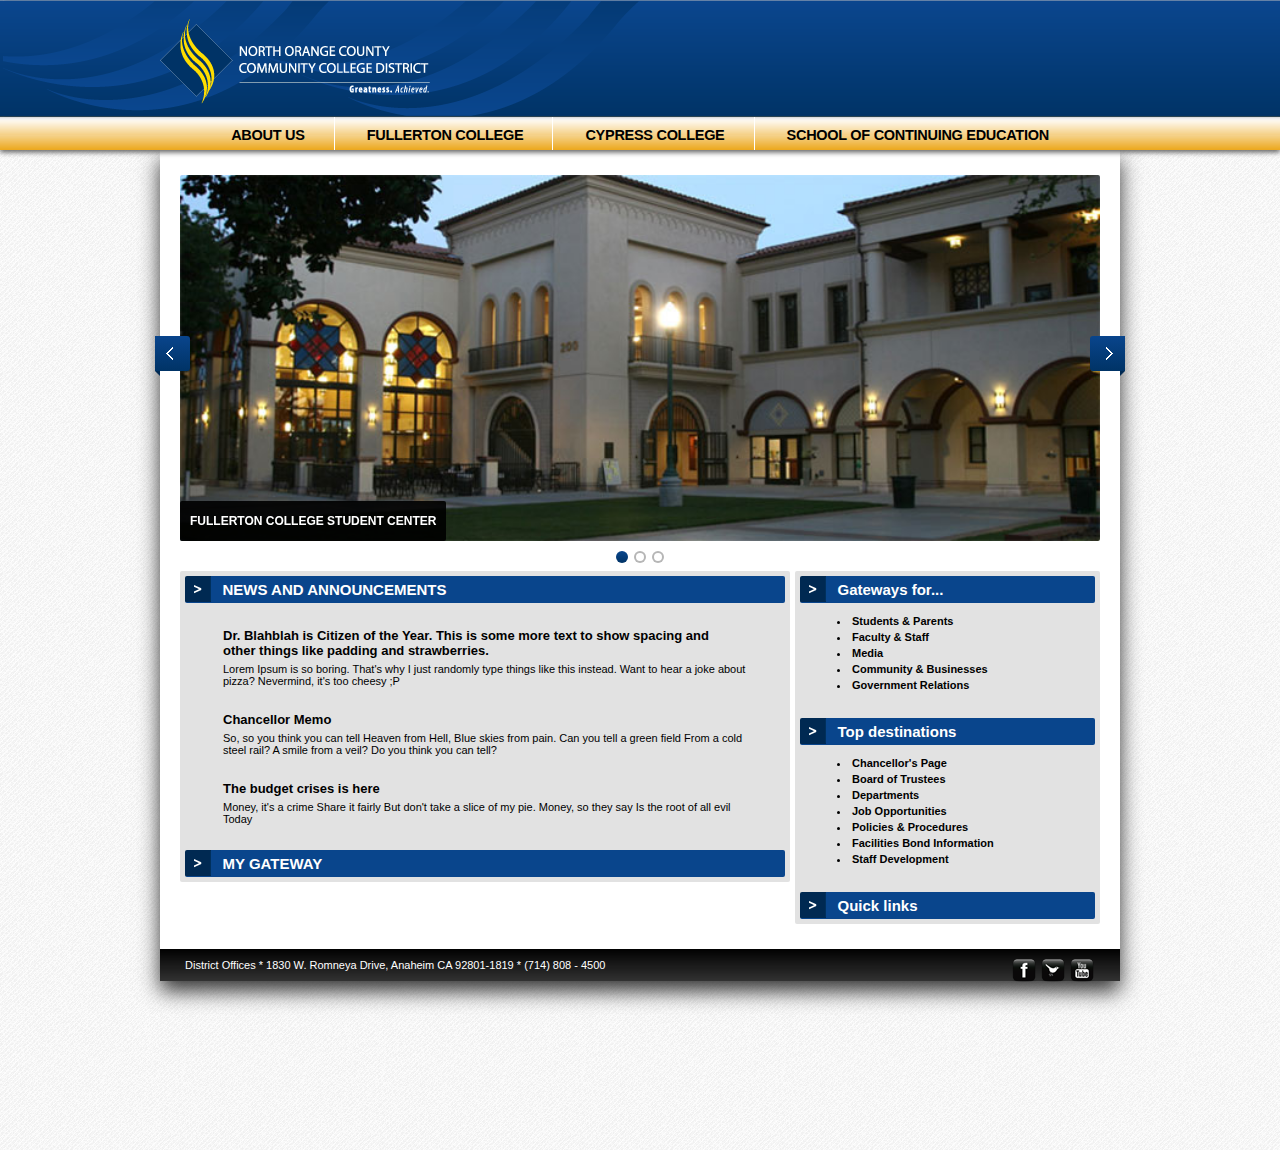
==== index.html @ 9644e1e0 "" ====
<!DOCTYPE html>
<html lang="en">

<head>
    <meta charset="UTF-8">
    <meta name="viewport" content="width=device-width, initial-scale=1.0"> 
    <meta name="description" content="the North Orange County Community College">
    <meta name="keywords" content="North, Orange, County, Community, College">
    <meta name="author" content="the North Orange County Community College">
    <title>Welcome to the North Orange County Community College</title>
    <link rel="stylesheet" href="css/reset.css" type="text/css">
    <link rel="stylesheet" href="css/main.css" type="text/css">
    <link rel="stylesheet" href="css/slider.css" type="text/css">
    <script src="js/detectmobilebrowser.js"></script>
</head>

<body>
    <header id="top_header">
        <div id="header_wrapper">
            <img src="images/header-bg-image.png" class="img-responsive" alt="North Orange County Community College District">
        </div>
    </header>
    
    <nav id="home_nav">
        <ul>
            <li><a href="about.html">About Us</a></li>
            <li><a href="#">Fullerton College</a></li>
            <li><a href="#">Cypress College</a></li>
            <li><a href="#">School of Continuing Education</a></li>
        </ul>
    </nav>
    
    <div id="backdrop">
        <div id="white_container">    
            <div class="flexslider">
                <ul class="slides">
                    <li>
                        <a href="#"><img src="images/student-center.jpg" alt="Fullerton College Student Center"></a>
                        <p>Fullerton College Student Center</p>
                    </li>
                    <li>
                        <a href="#"><img src="images/city-night-buildings-lights.jpg" alt="Fullerton College Student Center"></a>
                        <p>The Big Apple</p>
                    </li>
                    <li>
                        <a href="#"><img src="images/The-White-House-Wallpaper.jpg" alt="Fullerton College Student Center"></a>
                        <p>Don't push that red button</p>
                    </li>
                </ul>
            </div>
                                    
        <section id="left_column">
            <article>
                <h2>News and Announcements</h2>
                
                <h5>Dr. Blahblah is Citizen of the Year. This is some more text to show spacing and other things like padding and strawberries.</h5>
                <p>Lorem Ipsum is so boring. That's why I just randomly type things like this instead. Want to hear a joke about pizza? Nevermind, it's too cheesy ;P</p>
         
                <h5>Chancellor Memo</h5>
                <p>So, so you think you can tell Heaven from Hell, Blue skies from pain. Can you tell a green field From a cold steel rail? A smile from a veil? Do you think you can tell?</p>

                <h5>The budget crises is here</h5>
                <p>Money, it's a crime Share it fairly But don't take a slice of my pie. Money, so they say Is the root of all evil Today</p>
                    
                <h2>My Gateway</h2>
            </article>
        </section>
    
        <aside id="right_column">
            <header>
                <h3>Gateways for...</h3>
            </header>
            <ul>
                <li>Students & Parents</li>
                <li>Faculty & Staff</li>
                <li>Media</li>
                <li>Community & Businesses</li>
                <li>Government Relations</li>
            </ul>    
                
            <header>
                <h3>Top destinations</h3>
            </header>
            <ul>
                <li>Chancellor's Page</li>
                <li>Board of Trustees</li>
                <li>Departments</li>
                <li>Job Opportunities</li>
                <li>Policies & Procedures</li>
                <li>Facilities Bond Information</li>
                <li>Staff Development</li>
            </ul>
                
            <footer>
                <h3>Quick links</h3>
            </footer>
        </aside>
            
        <footer id="footer_bottom">
            District Offices * 1830 W. Romneya Drive, Anaheim CA 92801-1819 * (714) 808 - 4500
            <div id="icons">
                <a href="#"><img src="images/fb-icon.png" alt="Facebook"></a>
                <a href="#"><img src="images/twitter-icon.png" alt="Twitter"></a>
                <a href="#"><img src="images/yt-icon.png" alt="YouTube"></a>
            </div>
        </footer>
    </div>
    </div>

    <script src="js/jquery-1.10.2.min.js"></script>
    <script src="js/jquery.flexslider-min.js"></script>
    <script>
        $(document).ready(function () {
            $('.flexslider').flexslider({
                animation: 'fade'
            });
        });
    </script>
        
</body>
</html>
---- css/main.css ----
/* General styling */

html{
    height: 100%;
}

body{
    position: relative;
    font: 11px sans-serif;
    text-align: center;
}

a{
    text-decoration: none;
}

h2,h3{
    font: 15px Arial, sans-serif;
    font-weight: 900;
    background: #09458c;
    background-image: url('../images/head-bar-arrow.png');
    background-repeat: no-repeat;
    padding: 0.33em 0.5em 0.33em 2.5em;
    color: white;
    -webkit-border-radius: 2px;
    -moz-border-radius: 2px;
    border-radius: 2px;
}

h2{
    text-transform: uppercase;
}

h2:last-child{
    
    bottom: 5px;
}

h5{
    font: bold 13px Arial, sans-serif;
    padding: 25px 50px 5px 38px;
}

#top_header{
    background-image: url('../images/header-bg-tile.png');
    background-repeat: repeat-x;
}

#header_wrapper{
    width: 100%;
    max-width: 960px;
    margin: auto;
}

.img-responsive {
    display: block;
    max-width: 100%;
    height: auto;
    margin: 0px 0px 0px -157px;
}

#home_nav {
    position: relative;
    z-index: 100;
    width: 100%;
    background-image: url('../images/nav-bg-tile.png');
    background-repeat: repeat-x;
    
    -moz-box-shadow: 0px 2.5px 5px #666;
    -webkit-box-shadow: 0px 2.5px 5px #666;
    -o-box-shadow: 0px 2.5px 5px #666;
    box-shadow: 0px 2.5px 5px #666;
}

#home_nav > ul > li {
    display: inline-block;   
}

#home_nav > ul > li > a {
    border-right: 1px solid white;
    font: 14.5px Arial;
    font-weight: 600;
    letter-spacing: -0.02em;
    padding: 0.7em 2em 0.5em 2em;
    color: black;
    display: inline-block;
    text-transform: uppercase;
}

#home_nav > ul > li:last-child > a{
    border: none;
}

#backdrop{
    min-height: 1000px;
    background-image: url('../images/background.png');
    background-repeat: repeat;
}

#white_container{
    width: 100%;
    max-width: 960px;
    background: white;
    margin: 0px auto;
    -moz-box-shadow: 0px 10px 20px #333;
    -webkit-box-shadow: 0px 10px 20px #333;
    -o-box-shadow: 0px 10px 20px #333;
    box-shadow: 0px 10px 20px #333;
}

#left_column{
    float: left;
    text-align: left;
    width: 95%;
    max-width: 600px;
    margin: 0px 0px 25px 20px;
    padding: 5px;
    background: #e2e2e2;
    -webkit-border-radius: 2px;
    -moz-border-radius: 2px;
    border-radius: 2px;
}

#left_column p{
    padding: 0px 38px 0px 38px;
}

#left_column p:nth-last-child(2){
    padding: 0px 38px 25px 38px;
}

#right_column{
    float: left;
    text-align: left;
    width: 95%;
    max-width: 295px;
    margin: 0px 20px 25px 5px;    
    padding: 5px;
    background: #e2e2e2;
    -webkit-border-radius: 2px;
    -moz-border-radius: 2px;
    border-radius: 2px;
}

#right_column ul{
    list-style-type: disc;
    padding: 10px 25px 25px 50px;
}

#right_column ul li{
    font-weight: bold;
    padding: 2px;
}

#footer_bottom{
    clear: both;
    background-image: url('../images/footer-bg-tile.png');
    background-repeat: repeat-x;
    color: white;
    padding: 10px 25px;
    text-align: left;
}

#icons{
    float: right;
    display: inline-block;
    text-align: right;
    padding: 0px;
}

@media screen and (max-width: 400px) {
    #left_column{
	margin-left: 5px;
        margin-right: 5px;
    }
    #right_column{
        max-width: 400px;
        margin-left: 5px;
        margin-right: 5px;
    }
}
---- css/slider.css ----
/* Slider */

.flex-container a:active,
.flexslider a:active,
.flex-container a:focus,
.flexslider a:focus  { outline: none; }
 
.slides,
.flex-control-nav,
.flex-direction-nav {
    margin: 0;
    padding: 0;
    list-style: none;
}
 
.flexslider a img { outline: none; border: none; }
 
.flexslider {
    margin: 0;
    padding: 0;
}

.flexslider .slides > li {
    display: none;
    -webkit-backface-visibility: hidden;
}
 
.flexslider .slides img {
    width: 100%;
    display: block;
 
    -webkit-border-radius: 2px;
    -moz-border-radius: 2px;
    border-radius: 2px;
}

.slides:after {
    content: ".";
    display: block;
    clear: both;
    visibility: hidden;
    line-height: 0;
    height: 0;
}
 
html[xmlns] .slides { display: block; }
* html .slides { height: 1%; }

.flexslider {
    position: relative;
    zoom: 1;
    padding: 25px 20px 30px 20px;
    background: #ffffff;
}

.flexslider .slides { zoom: 1; }

.flex-direction-nav a {
    display: block;
    position: absolute;
    margin: -25px 0 0 0;
    width: 35px;
    height: 35px;
    top: 50%;
    cursor: pointer;
    text-indent: -9999px;
    background-color: #09458c;
    background-image: -webkit-gradient(linear, left top, left bottom, from(#09458c), to(#003366));
    background-image: -webkit-linear-gradient(top, #09458c, #003366);
    background-image: -moz-linear-gradient(top, #09458c, #003366);
    background-image: -o-linear-gradient(top, #09458c, #003366);
    background-image: linear-gradient(#09458c, #003366);
    z-index: 10;
}

.flex-direction-nav a:before {
    display: block;
    position: absolute;
    content: '';
    width: 0;
    height: 0;
    top: 35px;
}
 
.flex-direction-nav a:after {
    display: block;
    position: absolute;
    content: '';
    width: 0;
    height: 0;
    top: 35px;
}

.flex-direction-nav .flex-next {
    right: -5px;
    
    -webkit-border-radius: 3px 0 0 3px;
    -moz-border-radius: 3px 0 0 3px;
    border-radius: 3px 0 0 3px;
}
 
.flex-direction-nav .flex-prev {
    left: -5px;
 
    -webkit-border-radius: 0 3px 3px 0;
    -moz-border-radius: 0 3px 3px 0;
    border-radius: 0 3px 3px 0;
}
 
.flex-direction-nav .flex-next:before { 
    display: block;
    position: absolute;
    content: '';
    width: 9px;
    height: 13px;
    top: 11px;
    left: 15px;
    background: url(../images/whiteArrow.png) no-repeat;
    z-index: 20;
}

.flex-direction-nav .flex-prev:before { 
    display: block;
    position: absolute;
    content: '';
    width: 9px;
    height: 13px;
    top: 11px;
    left: 11px;
    background: url(../images/whiteArrow2.png) no-repeat;
    z-index: 20;
}
 
.flex-direction-nav .flex-next:after {
    right: 0;
    border-bottom: 5px solid transparent;
    border-left: 5px solid #002952;
}
 
.flex-direction-nav .flex-prev:after {
    left: 0;
    border-bottom: 5px solid transparent;
    border-right: 5px solid #002952;
}

.flexslider .flex-control-nav {
    position: absolute;
    width: 100%;
    bottom: 8px;
    text-align: center;
    margin: 0 0 0 -20px;
}
 
.flex-control-nav li {
    display: inline-block;
    zoom: 1;
}

.flex-control-paging li a {
    display: block;
    cursor: pointer;
    text-indent: -9999px;
    width: 12px;
    height: 12px;
    margin: 0 3px;
    background-color: #b6b6b6 \9;
 
    -webkit-border-radius: 12px;
    -moz-border-radius: 12px;
    border-radius: 12px;
 
    -webkit-box-shadow: inset 0 0 0 2px #b6b6b6;
    -moz-box-shadow: inset 0 0 0 2px #b6b6b6;
    box-shadow: inset 0 0 0 2px #b6b6b6;
}

.flex-control-paging li a.flex-active {
    background-color: #09458c;
    background-image: -webkit-gradient(linear, left top, left bottom, from(#09458c), to(#003366));
    background-image: -webkit-linear-gradient(top, #09458c, #003366);
    background-image: -moz-linear-gradient(top, #09458c, #003366);
    background-image: -o-linear-gradient(top, #09458c, #003366);
    background-image: linear-gradient(#09458c, #003366);
 
    -webkit-box-shadow: none;
    -moz-box-shadow: none;
    box-shadow: none;
}

.flexslider .slides p {
    display: block;
    position: absolute;
    left: 0;
    bottom: 0;
    padding: 10px;
    margin: 0;
 
    font-family: Helvetica, Arial, sans-serif;
    font-size: 12px;
    font-weight: bold;
    text-transform: uppercase;
    line-height: 20px;
    color: white;
 
    background-color: #222222;
    background: rgba(0,0,0, .9);
 
    -webkit-border-radius: 2px;
    -moz-border-radius: 2px;
    border-radius: 2px;
}
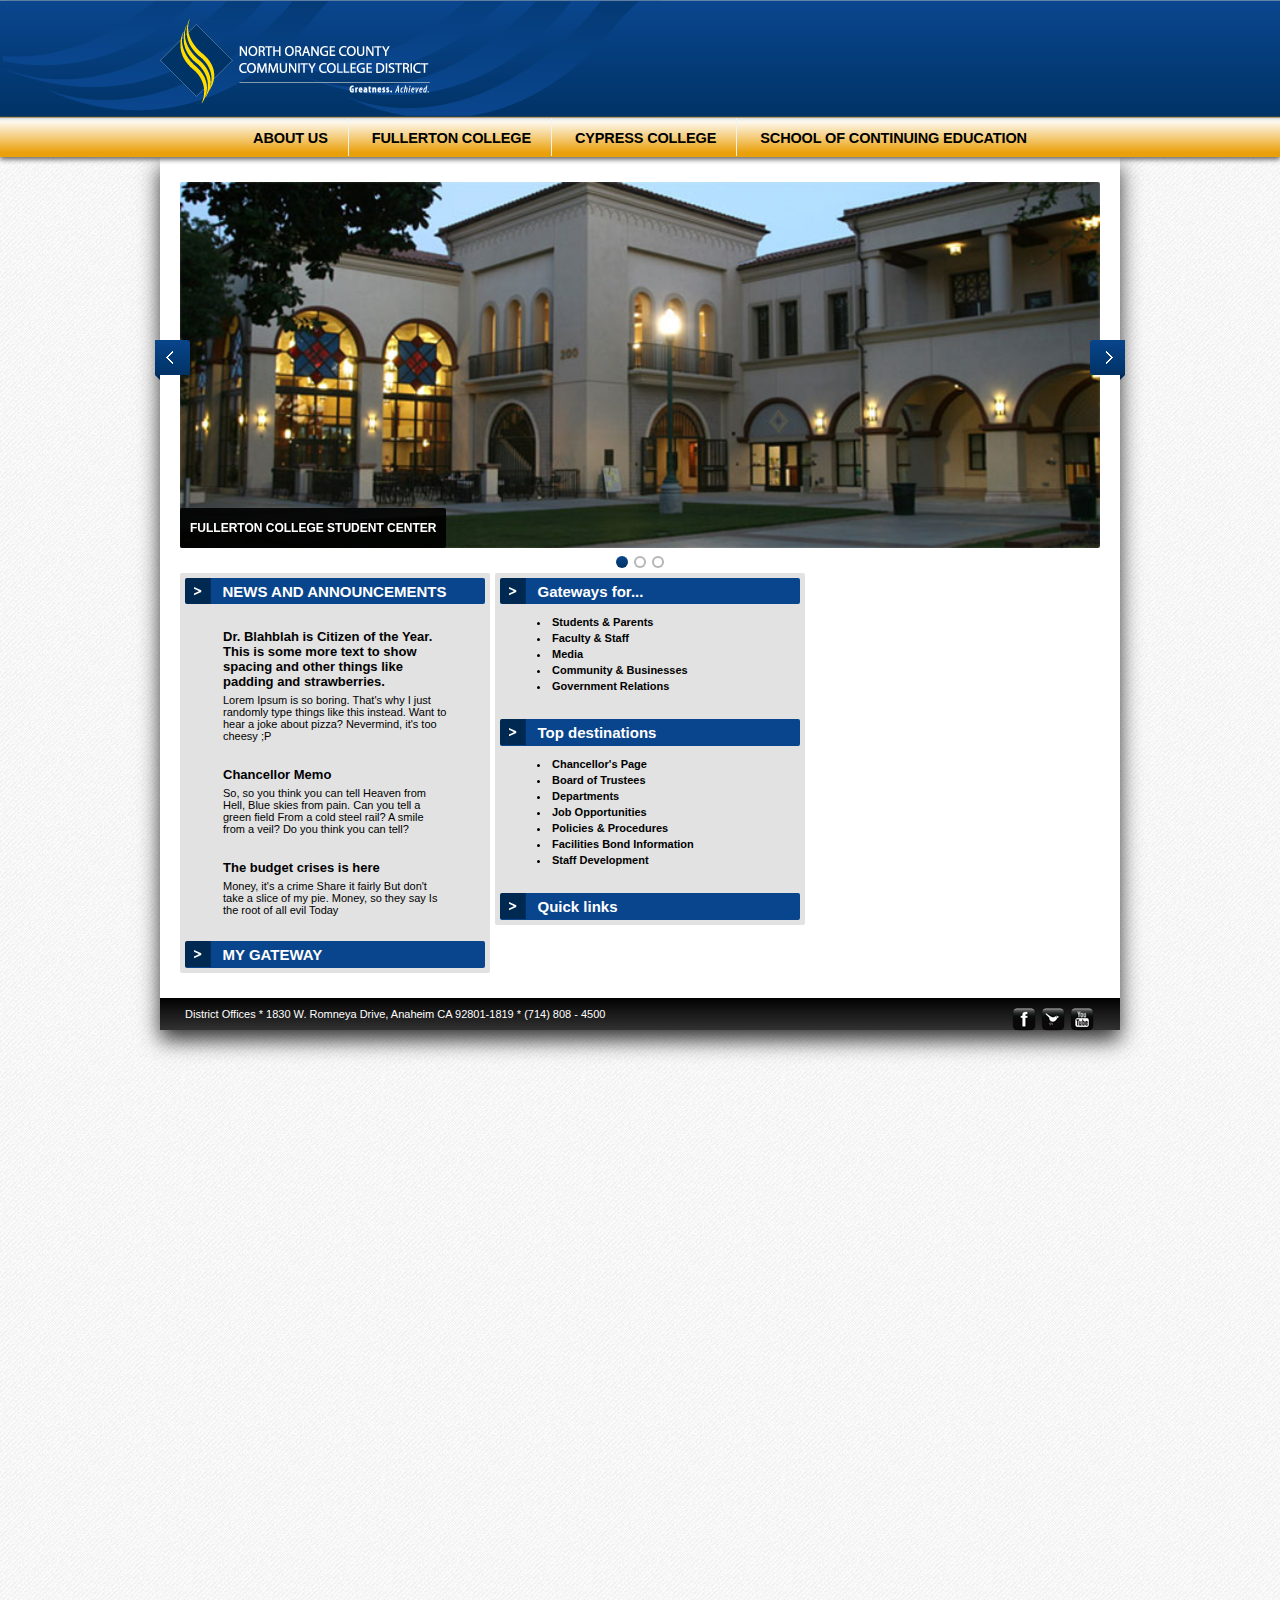
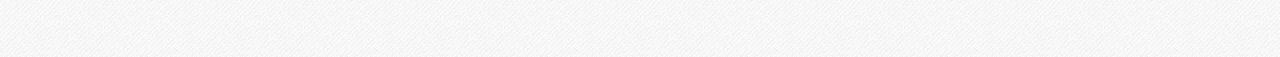
==== commit bb3923ab: "" ====
--- a/index.html
+++ b/index.html
@@ -14,7 +14,7 @@
     <script src="js/detectmobilebrowser.js"></script>
 </head>
 
-<body>
+<body>    
     <header id="top_header">
         <div id="header_wrapper">
             <img src="images/header-bg-image.png" class="img-responsive" alt="North Orange County Community College District">
@@ -30,81 +30,84 @@
         </ul>
     </nav>
     
-    <div id="backdrop">
+    <div id="backdrop">    
         <div id="white_container">    
-            <div class="flexslider">
-                <ul class="slides">
-                    <li>
-                        <a href="#"><img src="images/student-center.jpg" alt="Fullerton College Student Center"></a>
-                        <p>Fullerton College Student Center</p>
-                    </li>
-                    <li>
-                        <a href="#"><img src="images/city-night-buildings-lights.jpg" alt="Fullerton College Student Center"></a>
-                        <p>The Big Apple</p>
-                    </li>
-                    <li>
-                        <a href="#"><img src="images/The-White-House-Wallpaper.jpg" alt="Fullerton College Student Center"></a>
-                        <p>Don't push that red button</p>
-                    </li>
-                </ul>
+            
+            <div class="flex-container">
+                <div class="flexslider">
+                    <ul class="slides">
+                        <li>
+                            <a href="#"><img src="images/student-center.jpg" alt="Fullerton College Student Center"></a>
+                            <p>Fullerton College Student Center</p>
+                        </li>
+                        <li>
+                            <a href="#"><img src="images/city-night-buildings-lights.jpg" alt="Fullerton College Student Center"></a>
+                            <p>The Big Apple</p>
+                        </li>
+                        <li>
+                            <a href="#"><img src="images/The-White-House-Wallpaper.jpg" alt="Fullerton College Student Center"></a>
+                            <p>Don't push that red button</p>
+                        </li>
+                    </ul>
+                </div>
             </div>
                                     
-        <section id="left_column">
-            <article>
-                <h2>News and Announcements</h2>
+            <section id="left_column">
+                <article>
+                    <h2>News and Announcements</h2>
                 
-                <h5>Dr. Blahblah is Citizen of the Year. This is some more text to show spacing and other things like padding and strawberries.</h5>
-                <p>Lorem Ipsum is so boring. That's why I just randomly type things like this instead. Want to hear a joke about pizza? Nevermind, it's too cheesy ;P</p>
+                    <h5>Dr. Blahblah is Citizen of the Year. This is some more text to show spacing and other things like padding and strawberries.</h5>
+                    <p>Lorem Ipsum is so boring. That's why I just randomly type things like this instead. Want to hear a joke about pizza? Nevermind, it's too cheesy ;P</p>
          
-                <h5>Chancellor Memo</h5>
-                <p>So, so you think you can tell Heaven from Hell, Blue skies from pain. Can you tell a green field From a cold steel rail? A smile from a veil? Do you think you can tell?</p>
+                    <h5>Chancellor Memo</h5>
+                    <p>So, so you think you can tell Heaven from Hell, Blue skies from pain. Can you tell a green field From a cold steel rail? A smile from a veil? Do you think you can tell?</p>
 
-                <h5>The budget crises is here</h5>
-                <p>Money, it's a crime Share it fairly But don't take a slice of my pie. Money, so they say Is the root of all evil Today</p>
+                    <h5>The budget crises is here</h5>
+                    <p>Money, it's a crime Share it fairly But don't take a slice of my pie. Money, so they say Is the root of all evil Today</p>
                     
-                <h2>My Gateway</h2>
-            </article>
-        </section>
+                    <h2>My Gateway</h2>
+                </article>
+            </section>
     
-        <aside id="right_column">
-            <header>
-                <h3>Gateways for...</h3>
-            </header>
-            <ul>
-                <li>Students & Parents</li>
-                <li>Faculty & Staff</li>
-                <li>Media</li>
-                <li>Community & Businesses</li>
-                <li>Government Relations</li>
-            </ul>    
+            <aside id="right_column">
+                <header>
+                    <h3>Gateways for...</h3>
+                </header>
+                <ul>
+                    <li>Students & Parents</li>
+                    <li>Faculty & Staff</li>
+                    <li>Media</li>
+                    <li>Community & Businesses</li>
+                    <li>Government Relations</li>
+                </ul>    
                 
-            <header>
-                <h3>Top destinations</h3>
-            </header>
-            <ul>
-                <li>Chancellor's Page</li>
-                <li>Board of Trustees</li>
-                <li>Departments</li>
-                <li>Job Opportunities</li>
-                <li>Policies & Procedures</li>
-                <li>Facilities Bond Information</li>
-                <li>Staff Development</li>
-            </ul>
+                <header>
+                    <h3>Top destinations</h3>
+                </header>
+                <ul>
+                    <li>Chancellor's Page</li>
+                    <li>Board of Trustees</li>
+                    <li>Departments</li>
+                    <li>Job Opportunities</li>
+                    <li>Policies & Procedures</li>
+                    <li>Facilities Bond Information</li>
+                    <li>Staff Development</li>
+                </ul>
                 
-            <footer>
-                <h3>Quick links</h3>
+                <footer>
+                    <h3>Quick links</h3>
+                </footer>
+            </aside>
+            
+            <footer id="footer_bottom">
+                District Offices * 1830 W. Romneya Drive, Anaheim CA 92801-1819 * (714) 808 - 4500
+                <div id="icons">
+                    <a href="#"><img src="images/fb-icon.png" alt="Facebook"></a>
+                    <a href="#"><img src="images/twitter-icon.png" alt="Twitter"></a>
+                    <a href="#"><img src="images/yt-icon.png" alt="YouTube"></a>
+                </div>
             </footer>
-        </aside>
-            
-        <footer id="footer_bottom">
-            District Offices * 1830 W. Romneya Drive, Anaheim CA 92801-1819 * (714) 808 - 4500
-            <div id="icons">
-                <a href="#"><img src="images/fb-icon.png" alt="Facebook"></a>
-                <a href="#"><img src="images/twitter-icon.png" alt="Twitter"></a>
-                <a href="#"><img src="images/yt-icon.png" alt="YouTube"></a>
-            </div>
-        </footer>
-    </div>
+        </div>
     </div>
 
     <script src="js/jquery-1.10.2.min.js"></script>
@@ -112,7 +115,8 @@
     <script>
         $(document).ready(function () {
             $('.flexslider').flexslider({
-                animation: 'fade'
+		animation: 'fade',
+		controlsContainer: '.flex-container'
             });
         });
     </script>
--- a/css/main.css
+++ b/css/main.css
@@ -63,6 +63,7 @@
     position: relative;
     z-index: 100;
     width: 100%;
+    min-height: 40px;
     background-image: url('../images/nav-bg-tile.png');
     background-repeat: repeat-x;
     
@@ -73,15 +74,17 @@
 }
 
 #home_nav > ul > li {
-    display: inline-block;   
+    display: inline-block;
 }
 
 #home_nav > ul > li > a {
-    border-right: 1px solid white;
+    position: relative;
+    top: 1px;
+    border-right: 1px solid #F2F2F2;
     font: 14.5px Arial;
     font-weight: 600;
-    letter-spacing: -0.02em;
-    padding: 0.7em 2em 0.5em 2em;
+    letter-spacing: -0.01em;
+    padding: 12px 20px 10px 20px;
     color: black;
     display: inline-block;
     text-transform: uppercase;
@@ -92,7 +95,7 @@
 }
 
 #backdrop{
-    min-height: 1000px;
+    min-height: 1500px;
     background-image: url('../images/background.png');
     background-repeat: repeat;
 }
@@ -112,7 +115,7 @@
     float: left;
     text-align: left;
     width: 95%;
-    max-width: 600px;
+    max-width: 300px;
     margin: 0px 0px 25px 20px;
     padding: 5px;
     background: #e2e2e2;
@@ -133,7 +136,7 @@
     float: left;
     text-align: left;
     width: 95%;
-    max-width: 295px;
+    max-width: 300px;
     margin: 0px 20px 25px 5px;    
     padding: 5px;
     background: #e2e2e2;
@@ -174,7 +177,6 @@
         margin-right: 5px;
     }
     #right_column{
-        max-width: 400px;
         margin-left: 5px;
         margin-right: 5px;
     }
--- a/css/slider.css
+++ b/css/slider.css
@@ -14,11 +14,6 @@
 }
  
 .flexslider a img { outline: none; border: none; }
- 
-.flexslider {
-    margin: 0;
-    padding: 0;
-}
 
 .flexslider .slides > li {
     display: none;
@@ -46,11 +41,19 @@
 html[xmlns] .slides { display: block; }
 * html .slides { height: 1%; }
 
+.flex-container {
+    position: relative;
+    margin: 0px;
+    padding: 0px;
+    min-width: 150px;
+    max-width: 960px;
+}
+
 .flexslider {
     position: relative;
-    zoom: 1;
-    padding: 25px 20px 30px 20px;
     background: #ffffff;
+    margin: 0px;
+    padding: 25px 20px;
 }
 
 .flexslider .slides { zoom: 1; }
@@ -91,6 +94,14 @@
     top: 35px;
 }
 
+.flex-direction-nav .flex-prev {
+    left: -5px;
+ 
+    -webkit-border-radius: 0 3px 3px 0;
+    -moz-border-radius: 0 3px 3px 0;
+    border-radius: 0 3px 3px 0;
+}
+
 .flex-direction-nav .flex-next {
     right: -5px;
     
@@ -98,15 +109,19 @@
     -moz-border-radius: 3px 0 0 3px;
     border-radius: 3px 0 0 3px;
 }
- 
-.flex-direction-nav .flex-prev {
-    left: -5px;
- 
-    -webkit-border-radius: 0 3px 3px 0;
-    -moz-border-radius: 0 3px 3px 0;
-    border-radius: 0 3px 3px 0;
-}
- 
+
+.flex-direction-nav .flex-prev:before { 
+    display: block;
+    position: absolute;
+    content: '';
+    width: 9px;
+    height: 13px;
+    top: 11px;
+    left: 11px;
+    background: url(../images/whiteArrow2.png) no-repeat;
+    z-index: 20;
+}
+
 .flex-direction-nav .flex-next:before { 
     display: block;
     position: absolute;
@@ -118,18 +133,6 @@
     background: url(../images/whiteArrow.png) no-repeat;
     z-index: 20;
 }
-
-.flex-direction-nav .flex-prev:before { 
-    display: block;
-    position: absolute;
-    content: '';
-    width: 9px;
-    height: 13px;
-    top: 11px;
-    left: 11px;
-    background: url(../images/whiteArrow2.png) no-repeat;
-    z-index: 20;
-}
  
 .flex-direction-nav .flex-next:after {
     right: 0;
@@ -143,12 +146,11 @@
     border-right: 5px solid #002952;
 }
 
-.flexslider .flex-control-nav {
+.flex-control-nav {
     position: absolute;
     width: 100%;
-    bottom: 8px;
+    bottom: 5px;
     text-align: center;
-    margin: 0 0 0 -20px;
 }
  
 .flex-control-nav li {
@@ -187,7 +189,7 @@
     box-shadow: none;
 }
 
-.flexslider .slides p {
+.slides p {
     display: block;
     position: absolute;
     left: 0;
@@ -208,4 +210,20 @@
     -webkit-border-radius: 2px;
     -moz-border-radius: 2px;
     border-radius: 2px;
+}
+
+@media screen and (max-width: 400px) {
+    .flex-container{
+        margin: 0px 5px;
+    }
+    .flex-direction-nav .flex-next:after {
+        border: none;
+    }
+    .flex-direction-nav .flex-prev:after {
+        border: none;
+    }
+    .flexslider{
+        padding-left: 15px;
+        padding-right: 15px;
+    }
 }